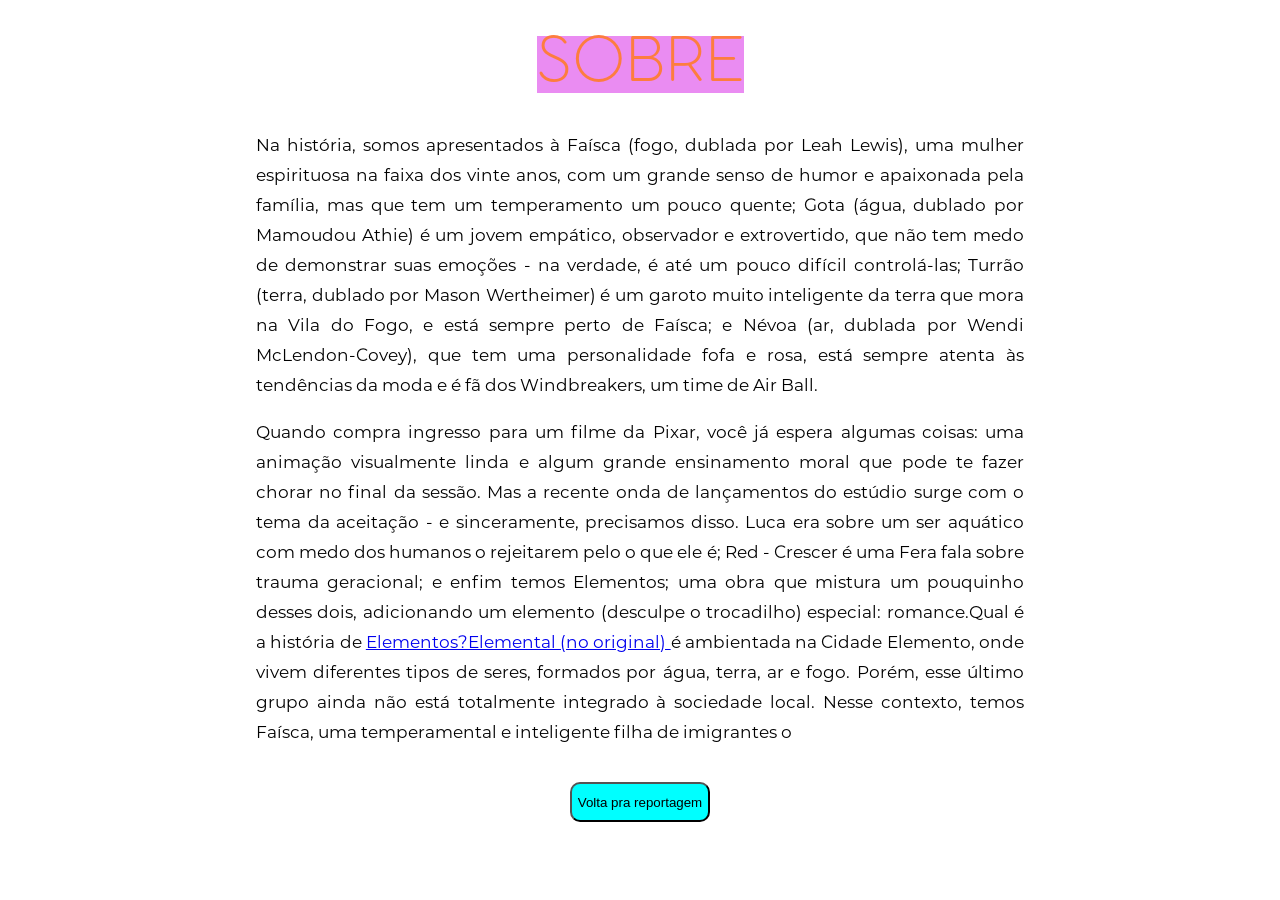
==== sobre.html @ fca2749f "Upload do site" ====
<!DOCTYPE html>
<html lang="en">
<head>
    <meta charset="UTF-8">
    <meta name="viewport" content="width=device-width, initial-scale=1.0">
    <title>sobre</title>
    <link rel="stylesheet" href="styles.css">

    
</head>
<body>
    <section >
        <div class="container">
            <div class="box">
                <div class="text-head">
                    <br><br>
                    <span class="title">SOBRE </span> 
                </div>
            </div>
        </div>
    </section>
    <section class="body-site">
        <div class="container">
            <div class="box">
                
                <p  class="text-center"     >Na história, somos apresentados à Faísca (fogo, dublada por Leah Lewis), uma
                    mulher espirituosa na faixa dos vinte anos, com um grande senso de humor e apaixonada pela família,
                    mas que tem um temperamento um pouco quente; Gota (água, dublado por Mamoudou Athie) é um jovem
                    empático, observador e extrovertido, que não tem medo de demonstrar suas emoções - na verdade, é até
                    um pouco difícil controlá-las; Turrão (terra, dublado por Mason Wertheimer) é um garoto muito
                    inteligente da terra que mora na Vila do Fogo, e está sempre perto de Faísca; e Névoa (ar, dublada
                    por Wendi McLendon-Covey), que tem uma personalidade fofa e rosa, está sempre atenta às tendências
                    da moda e é fã dos Windbreakers, um time de Air Ball.</p>
                <p class="text-center" >Quando compra ingresso para um filme da Pixar, você já espera algumas coisas: uma
                    animação visualmente linda e algum grande ensinamento moral que pode te fazer chorar no final da
                    sessão. Mas a recente onda de lançamentos do estúdio surge com o tema da aceitação - e sinceramente,
                    precisamos disso. Luca era sobre um ser aquático com medo dos humanos o rejeitarem pelo o que ele é;
                    Red - Crescer é uma Fera fala sobre trauma geracional; e enfim temos Elementos; uma obra que mistura
                    um pouquinho desses dois, adicionando um elemento (desculpe o trocadilho) especial: romance.Qual é a
                    história de <a href="youtube.com">Elementos?Elemental (no original) </a> é ambientada na Cidade Elemento, onde vivem diferentes
                    tipos de seres, formados por água, terra, ar e fogo. Porém, esse último grupo ainda não está
                    totalmente integrado à sociedade local. Nesse contexto, temos Faísca, uma temperamental e
                    inteligente filha de imigrantes o</p>
                    <br>


                    <div class="botao-centro">
                    <a href="Index.html"><button type="button"  class="botao" >Volta pra reportagem</button></a>
                    </div>
            </div>
        </div>  
       
</body>
</html>
---- styles.css ----
body {
    overflow-x: hidden;
    margin: 0px;
    padding: 0%;

}

.head-site {
    background-image: url(Imgs/headimg.jpg);
    background-position: center top;
    background-repeat: no-repeat;
    background-size: cover;
    background-attachment: fixed;
    color: white;
    padding-top: 100px;
    padding-bottom: 200px;
}

.botao-centro {
    text-align: center;
}

.botao {
    border-radius: 10px;
    background-color: aqua;
    height: 40px;

}

.botao-flutuante {
    cursor: pointer;
    position: fixed;
    right: 15px;
    bottom: 15px;

    width: 50px;
    height: 50px;
    border: 1px solid #FD7D3F;
    border-radius: 50%;
    color: #FD7D3F;
}

.seta {
    width: 20px;
    height: 20px;
}

.box-img {
    background-image: url(Imgs/headimg.jpg);
    background-position: center top;
    background-repeat: no-repeat;
    background-size: cover;
    color: white;
    padding-top: 60px;
    padding-bottom: 100px;
}

.container {

    display: flex;
    flex-direction: row;
    justify-content: center;
    align-items: center
}

#back {
    position: fixed;
    top: 0;
    left: 0;
    background-color: rgba(0, 0, 0, 0.5);
    width: 100%;
    height: 100%;
    display: none;
}

.box {
    width: 60%;
 
}


.box-text {
    background-color: white;
    color: black;
    width: 800px;
    padding-left: 30px;
    padding-top: 30px;
    padding-right: 30px;
    padding: 30px;
}


img {
    width: 100%;
    height: 500px;
}


.img-style {
    width: 400px;
    height: 400px;
}

/* rodape*/
.rodape {
    padding-top: 30px;
    color: white;
    background-color: black;
}

.icon {
    width: 50px;
    height: 50px;
    text-align: right;
}

.icon-position {
    text-align: right;
}

/*text*/
@font-face {
    font-family: 'Montserrat';
    src: url(Montserrat-Regular.otf);

}

@font-face {
    font-family: 'Aristotelica';
    src: url(Zetafonts\ -\ Aristotelica\ Pro\ Text\ Extralight.otf);

}

.text-center {
    font-family: 'Montserrat';
    font-size: 17px;
    text-align: justify;
    line-height: 30px;
}

.text-center-citacao {
    font-family: 'Montserrat';
    font-size: 17px;
    text-align: justify;
    line-height: 30px;

    float: left;
  

}

.text-center-citacao1 {
    font-family: 'Montserrat';
    font-size: 20px;
    text-align: center;
    line-height: 30px;
    font-weight: bold;
    display: flex;
    float: right;
   
}

.text-center-citacao2 {
    font-family: 'Montserrat';
    font-size: 18px;
    line-height: 30px;
    font-style: italic ;
    font-weight: bold;
}

.body-site {
    padding-top: 20px;
    padding-bottom: 10px;

}


.text-head {
    text-align: center;

}

.text-body {
    font-size: 20px;
    line-height: 30px;
}

.title {
    font-size: 70px;
    font-family: 'Aristotelica';
    color: #FD7D3F;
    background-color: rgba(213, 27, 230, 0.5);
}

.fonts {
    font-size: 10px;
    padding-left: 40%;
}

.aspas {
    width: 90px;
    height: 50px;

}

.aspas1 {
    width: 90px;
    height: 50px;
    float: right;
    text-align: left;
    padding-right:11%;
}

/* Audio */
.audio-box {
    width: 100%;
    height: 150px;
    background-color: rgba(242,242,242,255);

    border-radius: 20px;
    display: flex;

}

.img-audio {
    width: 160px;
    height: 140px;
    padding: 4px;
    border-radius: 20px;
    float: left;
}

.a {
    padding-left: 10px;
    flex-direction: column;
    float: left;
    text-align: left;
 
}
.teste{
  font-size: 20px;
}
audio {
    width: 550px;
    float: right;
    padding-right: 50px;
    
}
.player {
    width: 640px;
   
    display: grid;
    grid-template-columns: 48px 1fr 48px;
    grid-gap: 16px;
  
    position: relative;
    border-radius: 64px;
}

.control,#current {
    height: 100%;
    display: flex;
    justify-content: center;
    align-items: center;
    
    padding-left: 20px;
}
.control{
    
    padding-left: 260px
}
#playbtn {
    font-size: 24px;
    float: left;
    -webkit-text-stroke-width: 1px;
    -webkit-text-stroke-color:#640059;
    cursor: pointer;
    padding-top: 15px;
    padding-left: 10px;
}

#playbtn:hover {
    background-color: rgba(242,242,242,255);
}



#current {
    text-align: right;
    padding-right: 350px;
    
}


#progress {
    display: block;
    width: var(--progress,0%);
    background-color: rgb(255, 0, 0);
    transition: all 1s linear;
    height: 100%;
}
.audiobody{
    min-height: 100vh;
  padding-top: 20px;
    
    color:  #B948AB;
}
.botao-audio {
    width: 40px;
    height: 40px;
    border-radius: 50px;
    text-align: center;
    background-color: #0059be;
    border: 1px solid #000000;

}



.img-botao {
    width: 28px;
    height: 25px;

}
.marquee{
    padding-top: 40px;
    font-family:"Montserrat" ;
    font-weight: bold
    
}
audio::-webkit-media-controls-panel {
    background-color: rgba(242,242,242,255);
}

audio::-webkit-media-controls-play-button {
    background-color: rgba(242,242,242,255);
    border-radius: 50%;
    display: none;
}

audio::-webkit-media-controls-current-time-display {
    background-color: rgba(242,242,242,255);
   display: none;
}

audio::-webkit-media-controls-time-remaining-display {
    background-color: rgba(242,242,242,255);
    display: none;

}

audio::-webkit-media-controls-timeline {
    border-radius: 40px;
    background-color: rgba(242,242,242,255);

}

audio::-webkit-media-controls-volume-slider {
    background-color: rgba(242,242,242,255);
    border-radius: 50px;
    padding-left: 10px;
    padding-right: 10px;
  
}


audio::-webkit-media-controls-mute-button {
    background-color: rgba(242,242,242,255);
    border-radius: 50%;

}

video {
    padding-left: 20px;
    border-radius: 50px;
    width: 500px;
    height: 500px;
    
}

/*nav bar*/
.a-navbar {
    color: rgb(0, 0, 0);
    text-decoration: none;

}

.li-menu {
    padding-top: 35px;
    padding-left: 20px;
}

.li-menu1 {
    padding-top: 10px;
}

.logo {
    text-align: center;
    padding-right: 40%;
    font-size: 20px;

}


nav {

    position: fixed;
    display: flex;
    align-items: center;
    width: 67px;

}

.nav-list {
    position: absolute;
    left: 0;
    top: -2.5vh;
    width: 5vw;
    height: 100vh;
    flex-direction: column;
    align-items: center;
    background-color: #B948AB;
    display: flex;
    list-style: none;
    transform: translate(-100%);
    transition: transform 0.4s ease-in;
    text-align: left;

}

.nav-list li {
    font-family: 'Montserrat';
    margin-right: 100%;
    padding-right: 20px;
    font-size: 15px;
}

.mobile-menu {
    cursor: pointer;
    display: block;
    margin-right: 10%;
    width: 52px;
    padding-left: 20px;
}

.line {
    transform: translate(-20%);
    width: 110px;
    height: 2px;
    background-color: rgb(0, 0, 0);
    margin: 8px;
    color: #B948AB;
}

.mobile-menu div {
    width: 32px;
    height: 2px;
    background-color: #1d00c4;
    margin: 8px;
}

.menu {
    padding-left: 125px;
}

.text-menu {
    padding-left: 36px;
    color: #0059be;
}

.nav-list.active {
    transform: translateX(0);
}

/*carrosel */


.main-slide {
    max-width: 800px;
    display: flex;
    align-content: end;
    justify-content: right;
    padding-left: 20px;
    padding-top: 20px;
}

.div-slide {
    float: right;
}

.img-s {
    width: 100%;
    height: 500px;
    transition-duration: 1000ms;
  
}

.swiper-button-next {
    transition-duration: 1000ms;
}

.leganda-carrosel {
    position: absolute;
    color: #000000;
    font-size: 20px;
    bottom: 2px;
    background-color: rgb(255, 255, 255,0.7);
    width: 93%;
    height: 52px;

    padding-left: 7%;
    transition: transform 0.5s ease-in;
    

}

.contador {
    padding-left: 90%;

}

.pos-carrosel {
    font-size: 10px;
    color: white;
}

.img-lado {
    width: 30%;
    padding-top: 50px;
    float: left;
}


@media screen and (max-width: 1000px) {
    body {
        font-size: 10px;
    }

    .img-lado {
        flex-direction: column;

    }

    .container {
        
        display: flex;
        flex-direction: none;
        justify-content: center;
        align-items: center
    }

    .box {
        width: 100%;
    }

    .box-text {
        background-color: white;
        color: black;
        width: 200px;
        padding-left: 10px;
        padding-top: 10px;
        padding-right: 10px;
        padding: 10px;
    }

    .title {
        font-size: 20px;
    }

    video {

        width: 100%;
        height: 200px;
    }

    .head-site {
        background-size: 100%;
        padding-bottom: 10px;
        padding-top: 0px;
    }

    .text-center {
        font-size: 12px;
    }

    .text-body {
        font-size: 12px;
    }

    img {
        height: 200px;
    }

    audio {
        width: 100%;
    }

    .img-s {
        width: 100%;
        height: 200px;
        border-radius: 20px;
    }

    .img-lado {
        display: flex;
        padding-top: 10px;

    }

    .nav-list {
        position: absolute;
        left: 0;
        top: -1.5vh;
        width: 10vw;
        height: 400vh;


    }

    .menu {
        padding-left: 90px;
        
    }
    audio {
        width: 250px;
     
        
    }
    
    .control{
        font-size: 15px;
        padding-left: 170px
    }
 
    #current {
        text-align: right;
        padding-right: 180px;
        font-size: 15px;
        
    }
    .audio-box {
       flex-direction: column;
       height: 250px;

    }
    .img-audio {
        width: 160px;
        height: 140px;
       
    }
   .teste{
    flex-direction: row;
   }
}
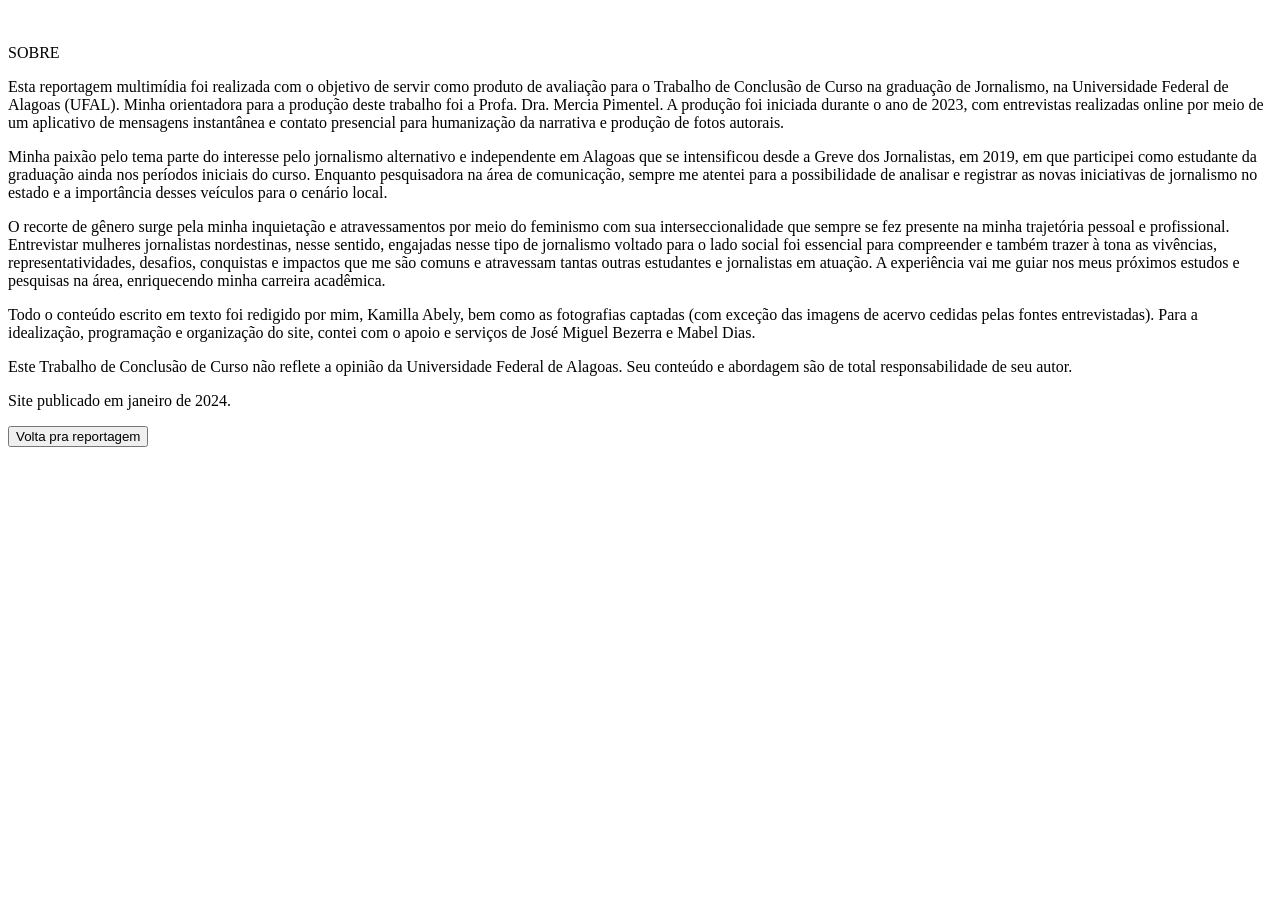
==== commit 0b33ff96: "Create sobre.html" ====
--- a/sobre.html
+++ b/sobre.html
@@ -1,54 +1,71 @@
-<!DOCTYPE html>
-<html lang="en">
-<head>
-    <meta charset="UTF-8">
-    <meta name="viewport" content="width=device-width, initial-scale=1.0">
-    <title>sobre</title>
-    <link rel="stylesheet" href="styles.css">
-
-    
-</head>
-<body>
-    <section >
-        <div class="container">
-            <div class="box">
-                <div class="text-head">
-                    <br><br>
-                    <span class="title">SOBRE </span> 
-                </div>
-            </div>
-        </div>
-    </section>
-    <section class="body-site">
-        <div class="container">
-            <div class="box">
-                
-                <p  class="text-center"     >Na história, somos apresentados à Faísca (fogo, dublada por Leah Lewis), uma
-                    mulher espirituosa na faixa dos vinte anos, com um grande senso de humor e apaixonada pela família,
-                    mas que tem um temperamento um pouco quente; Gota (água, dublado por Mamoudou Athie) é um jovem
-                    empático, observador e extrovertido, que não tem medo de demonstrar suas emoções - na verdade, é até
-                    um pouco difícil controlá-las; Turrão (terra, dublado por Mason Wertheimer) é um garoto muito
-                    inteligente da terra que mora na Vila do Fogo, e está sempre perto de Faísca; e Névoa (ar, dublada
-                    por Wendi McLendon-Covey), que tem uma personalidade fofa e rosa, está sempre atenta às tendências
-                    da moda e é fã dos Windbreakers, um time de Air Ball.</p>
-                <p class="text-center" >Quando compra ingresso para um filme da Pixar, você já espera algumas coisas: uma
-                    animação visualmente linda e algum grande ensinamento moral que pode te fazer chorar no final da
-                    sessão. Mas a recente onda de lançamentos do estúdio surge com o tema da aceitação - e sinceramente,
-                    precisamos disso. Luca era sobre um ser aquático com medo dos humanos o rejeitarem pelo o que ele é;
-                    Red - Crescer é uma Fera fala sobre trauma geracional; e enfim temos Elementos; uma obra que mistura
-                    um pouquinho desses dois, adicionando um elemento (desculpe o trocadilho) especial: romance.Qual é a
-                    história de <a href="youtube.com">Elementos?Elemental (no original) </a> é ambientada na Cidade Elemento, onde vivem diferentes
-                    tipos de seres, formados por água, terra, ar e fogo. Porém, esse último grupo ainda não está
-                    totalmente integrado à sociedade local. Nesse contexto, temos Faísca, uma temperamental e
-                    inteligente filha de imigrantes o</p>
-                    <br>
-
-
-                    <div class="botao-centro">
-                    <a href="Index.html"><button type="button"  class="botao" >Volta pra reportagem</button></a>
-                    </div>
-            </div>
-        </div>  
-       
-</body>
-</html>+<!DOCTYPE html>
+<html lang="en">
+
+<head>
+    <meta charset="UTF-8">
+    <meta name="viewport" content="width=device-width, initial-scale=1.0">
+    <title>sobre</title>
+    <link rel="stylesheet" href="styles.css">
+
+
+</head>
+
+<body>
+    <section>
+        <div class="container">
+            <div class="box">
+                <div class="text-head">
+                    <br><br>
+                    <span class="title">SOBRE </span>
+                </div>
+            </div>
+        </div>
+    </section>
+    <section class="body-site">
+        <div class="container">
+            <div class="box">
+
+                <p class="text-center">Esta reportagem multimídia foi realizada com o objetivo de servir como produto de
+                    avaliação para o Trabalho de Conclusão de Curso na graduação de Jornalismo, na Universidade Federal
+                    de Alagoas (UFAL). Minha orientadora para a produção deste trabalho foi a Profa. Dra. Mercia
+                    Pimentel. A produção foi iniciada durante o ano de 2023, com entrevistas realizadas online por meio
+                    de um aplicativo de mensagens instantânea e contato presencial para humanização da narrativa e
+                    produção de fotos autorais.</p>
+                <p class="text-center">
+                    Minha paixão pelo tema parte do interesse pelo jornalismo alternativo e independente em Alagoas que
+                    se intensificou desde a Greve dos Jornalistas, em 2019, em que participei como estudante da
+                    graduação ainda nos períodos iniciais do curso. Enquanto pesquisadora na área de comunicação, sempre
+                    me atentei para a possibilidade de analisar e registrar as novas iniciativas de jornalismo no estado
+                    e a importância desses veículos para o cenário local.
+                </p>
+                <p class="text-center">O recorte de gênero surge pela minha inquietação e atravessamentos por meio do
+                    feminismo com sua interseccionalidade que sempre se fez presente na minha trajetória pessoal e
+                    profissional. Entrevistar mulheres jornalistas nordestinas, nesse sentido, engajadas nesse tipo de
+                    jornalismo voltado para o lado social foi essencial para compreender e também trazer à tona as
+                    vivências, representatividades, desafios, conquistas e impactos que me são comuns e atravessam
+                    tantas outras estudantes e jornalistas em atuação. A experiência vai me guiar nos meus próximos
+                    estudos e pesquisas na área, enriquecendo minha carreira acadêmica.
+                </p>
+                <p class="text-center">Todo o conteúdo escrito em texto foi redigido por mim, Kamilla Abely, bem como as
+                    fotografias captadas (com exceção das imagens de acervo cedidas pelas fontes entrevistadas). Para a
+                    idealização, programação e organização do site, contei com o apoio e serviços de José Miguel Bezerra
+                    e Mabel Dias. </p>
+                <p class="text-center">​
+                    Este Trabalho de Conclusão de Curso não reflete a opinião da Universidade Federal de Alagoas. Seu
+                    conteúdo e abordagem são de total responsabilidade de seu autor.
+                </p>
+           
+                <p class="data-publi">​
+
+                    Site publicado em janeiro de 2024.
+
+                </p>
+                <div class="botao-centro">
+                    <a href="Index.html"><button type="button" class="botao">Volta pra reportagem</button></a>
+                </div>
+            </div>
+        </div>
+
+</body>
+
+</html>
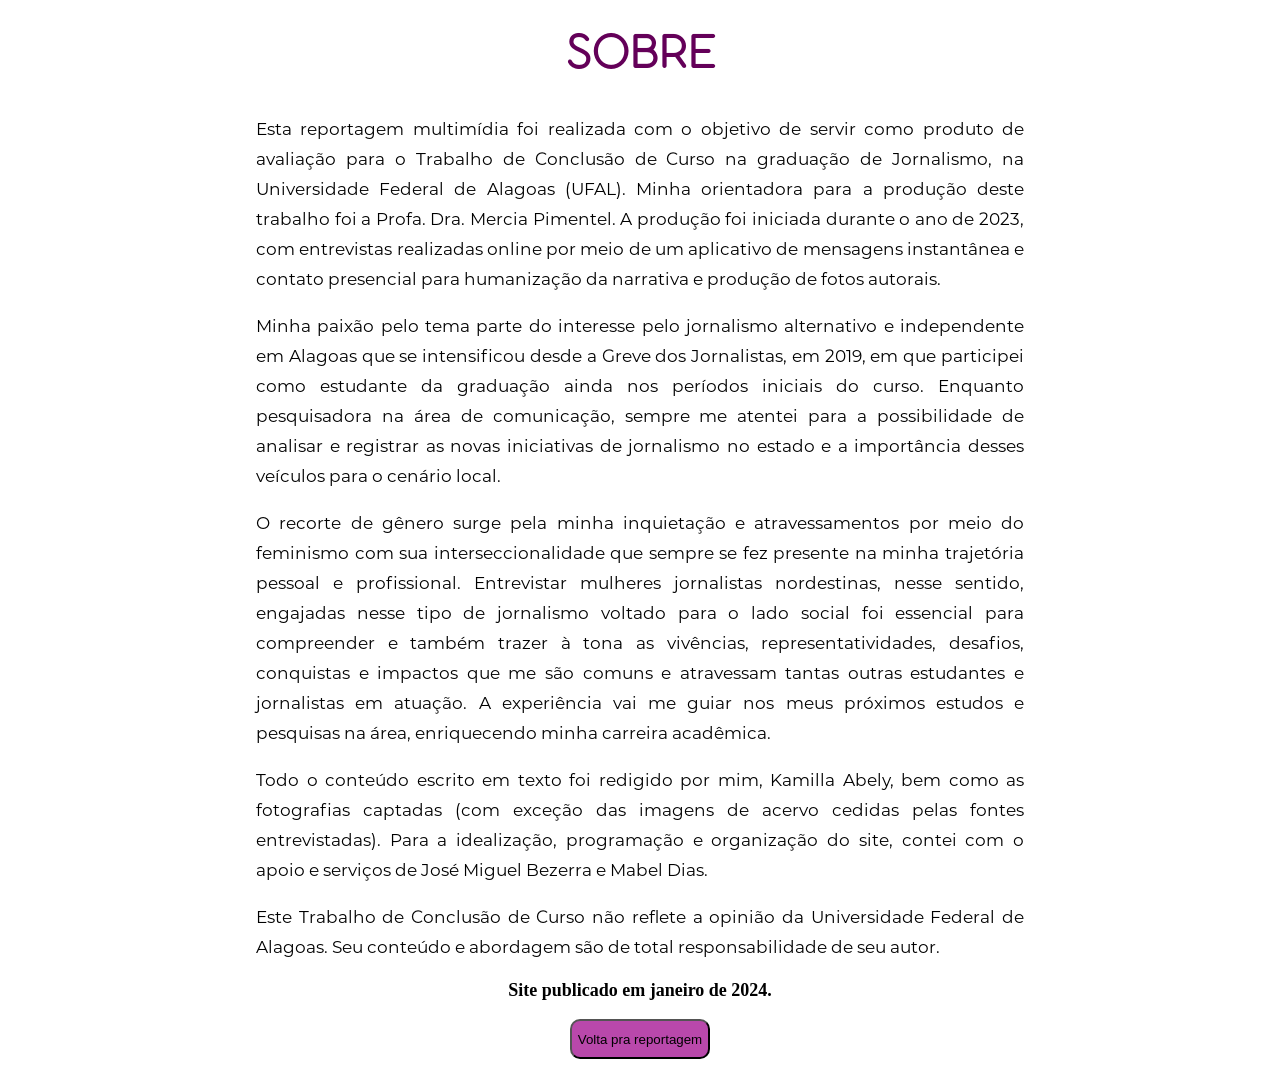
==== commit 90665325: "Update sobre.html" ====
--- a/sobre.html
+++ b/sobre.html
@@ -61,7 +61,7 @@
 
                 </p>
                 <div class="botao-centro">
-                    <a href="Index.html"><button type="button" class="botao">Volta pra reportagem</button></a>
+                    <a href="index.html"><button type="button" class="botao">Volta pra reportagem</button></a>
                 </div>
             </div>
         </div>
--- a/styles.css
+++ b/styles.css
@@ -0,0 +1,695 @@
+body {
+    overflow-x: hidden;
+    margin: 0px;
+    padding: 0%;
+
+}
+
+.head-site {
+    background-image: url(Imgs/headimg.jpg);
+    background-position: center top;
+    background-repeat: no-repeat;
+    background-size: cover;
+    background-attachment: fixed;
+    color: white;
+    padding-top: 100px;
+    padding-bottom: 200px;
+}
+
+.botao-centro {
+    text-align: center;
+}
+
+.botao {
+    border-radius: 10px;
+    background-color: #B948AB;
+    height: 40px;
+
+}
+
+.botao-flutuante {
+    cursor: pointer;
+    position: fixed;
+    right: 15px;
+    bottom: 15px;
+
+    width: 50px;
+    height: 50px;
+    border: 1px solid #FD7D3F;
+    border-radius: 50%;
+    color: #FD7D3F;
+}
+
+.seta {
+    width: 20px;
+    height: 20px;
+}
+
+.box-img {
+    background-image: url(Imgs/headimg.jpg);
+    background-position: center top;
+    background-repeat: no-repeat;
+    background-size: cover;
+    color: white;
+    padding-top: 60px;
+    padding-bottom: 100px;
+}
+
+.container {
+
+    display: flex;
+    flex-direction: row;
+    justify-content: center;
+    align-items: center
+}
+
+#back {
+    position: fixed;
+    top: 0;
+    left: 0;
+    background-color: rgba(0, 0, 0, 0.5);
+    width: 100%;
+    height: 100%;
+    display: none;
+}
+
+.box {
+    width: 60%;
+ 
+}
+
+
+.box-text {
+    background-color: white;
+    color: black;
+    width: 800px;
+    padding-left: 30px;
+    padding-top: 30px;
+    padding-right: 30px;
+    padding: 30px;
+}
+
+
+img {
+    width: 100%;
+    height: 500px;
+}
+
+
+.img-style {
+    width: 400px;
+    height: 400px;
+}
+
+/* rodape*/
+.rodape {
+    padding-top: 30px;
+    color: white;
+    background-color: black;
+}
+
+.icon {
+    width: 50px;
+    height: 50px;
+    text-align: right;
+}
+
+.icon-position {
+    text-align: right;
+}
+
+/*text*/
+@font-face {
+    font-family: 'Montserrat';
+    src: url(Montserrat-Regular.otf);
+
+}
+
+@font-face {
+    font-family: 'Aristotelica';
+    src: url(Zetafonts\ -\ Aristotelica\ Pro\ Text\ Extralight.otf);
+
+}
+
+.text-center {
+    font-family: 'Montserrat';
+    font-size: 17px;
+    text-align: justify;
+    line-height: 30px;
+}
+
+.text-center-citacao {
+    font-family: 'Montserrat';
+    font-size: 17px;
+    text-align: justify;
+    line-height: 30px;
+
+    float: left;
+  
+
+}
+
+.text-center-citacao1 {
+    font-family: 'Montserrat';
+    font-size: 20px;
+    text-align: center;
+    line-height: 30px;
+    font-weight: bold;
+    display: flex;
+    float: right;
+   
+}
+
+.text-center-citacao2 {
+    font-family: 'Montserrat';
+    font-size: 18px;
+    line-height: 30px;
+    font-style: italic ;
+    font-weight: bold;
+}
+
+.body-site {
+    padding-top: 20px;
+    padding-bottom: 10px;
+
+}
+
+
+.text-head {
+    text-align: center;
+
+}
+
+.text-body {
+    font-size: 20px;
+    line-height: 30px;
+}
+
+.title {
+    font-size: 50px;
+    font-family: 'Aristotelica';
+    color:#640059;
+    font-weight: bold;
+    padding-top: 20px;
+}
+.title-one{
+    font-size: 70px;
+    font-family: 'Aristotelica';
+    color:#640059;
+    font-weight: bold
+
+}
+.data-publi{
+    text-align: center;
+    font-weight: bold;
+    font-size: 18px;
+}
+.fonts {
+    font-size: 10px;
+    padding-left: 40%;
+}
+
+.aspas {
+    width: 90px;
+    height: 50px;
+    
+}
+
+.aspas1 {
+    width: 90px;
+    height: 50px;
+    float: right;
+    text-align: left;
+    padding-right:11%;
+}
+
+/* Audio */
+.audio-box {
+    width: 100%;
+    height: 150px;
+    background-color: rgba(242,242,242,255);
+
+    border-radius: 20px;
+    display: flex;
+
+}
+
+.img-audio {
+    width: 160px;
+    height: 140px;
+    padding: 4px;
+    border-radius: 20px;
+    float: left;
+}
+
+.a {
+    padding-left: 10px;
+    flex-direction: column;
+    float: left;
+    text-align: left;
+ 
+}
+.teste{
+  font-size: 20px;
+}
+audio {
+    width: 550px;
+    float: right;
+    padding-right: 50px;
+    
+}
+.player {
+    width: 640px;
+   
+    display: grid;
+    grid-template-columns: 48px 1fr 48px;
+    grid-gap: 16px;
+  
+    position: relative;
+    border-radius: 64px;
+}
+
+.control,#current {
+    height: 100%;
+    display: flex;
+    justify-content: center;
+    align-items: center;
+    
+    padding-left: 20px;
+}
+
+.control{
+    
+    padding-left: 260px
+}
+#playbtn {
+    font-size: 24px;
+    float: left;
+    -webkit-text-stroke-width: 1px;
+    -webkit-text-stroke-color:#640059;
+    cursor: pointer;
+    padding-top: 15px;
+    padding-left: 10px;
+}
+#playbtn1 {
+    font-size: 24px;
+    float: left;
+    -webkit-text-stroke-width: 1px;
+    -webkit-text-stroke-color:#640059;
+    cursor: pointer;
+    padding-top: 15px;
+    padding-left: 10px;
+}
+#playbtn3 {
+    font-size: 24px;
+    float: left;
+    -webkit-text-stroke-width: 1px;
+    -webkit-text-stroke-color:#640059;
+    cursor: pointer;
+    padding-top: 15px;
+    padding-left: 10px;
+}
+#playbtn:hover {
+    background-color: rgba(242,242,242,255);
+}
+
+/* audio 1 G*/
+.control{
+    
+    padding-left: 260px
+}
+.current-class{
+    text-align: right;
+    padding-right: 350px;
+    
+}
+/* audio 2 G*/
+
+
+#progress {
+    display: block;
+    width: var(--progress,0%);
+    background-color: rgb(255, 0, 0);
+    transition: all 1s linear;
+    height: 100%;
+}
+.audiobody{
+    min-height: 100vh;
+  padding-top: 20px;
+    
+    color:  #B948AB;
+}
+.botao-audio {
+    width: 40px;
+    height: 40px;
+    border-radius: 50px;
+    text-align: center;
+    background-color: #0059be;
+    border: 1px solid #000000;
+
+}
+
+
+
+.img-botao {
+    width: 28px;
+    height: 25px;
+
+}
+.marquee{
+    padding-top: 40px;
+    font-family:"Montserrat" ;
+    font-weight: bold
+    
+}
+.subtitulo{
+    padding-top: 10px;
+    font-size: 14px;
+    font-family:"Montserrat" ;
+    
+}
+audio::-webkit-media-controls-panel {
+    background-color: rgba(242,242,242,255);
+}
+
+audio::-webkit-media-controls-play-button {
+    background-color: rgba(242,242,242,255);
+    border-radius: 50%;
+    display: none;
+}
+
+audio::-webkit-media-controls-current-time-display {
+    background-color: rgba(242,242,242,255);
+   display: none;
+}
+
+audio::-webkit-media-controls-time-remaining-display {
+    background-color: rgba(242,242,242,255);
+    display: none;
+
+}
+
+audio::-webkit-media-controls-timeline {
+    border-radius: 40px;
+    background-color: rgba(242,242,242,255);
+
+}
+
+audio::-webkit-media-controls-volume-slider {
+    background-color: rgba(242,242,242,255);
+    border-radius: 50px;
+    padding-left: 10px;
+    padding-right: 10px;
+  
+}
+
+
+audio::-webkit-media-controls-mute-button {
+    background-color: rgba(242,242,242,255);
+    border-radius: 50%;
+
+}
+
+video {
+    padding-left: 20px;
+    border-radius: 50px;
+    width: 500px;
+    height: 500px;
+    
+}
+
+/*nav bar*/
+.a-navbar {
+    color: rgb(0, 0, 0);
+    text-decoration: none;
+
+}
+
+.li-menu {
+    padding-top: 35px;
+    padding-left: 20px;
+}
+
+.li-menu1 {
+    padding-top: 10px;
+}
+
+.logo {
+    text-align: center;
+    padding-right: 40%;
+    font-size: 20px;
+
+}
+
+
+nav {
+
+    position: fixed;
+    display: flex;
+    align-items: center;
+    width: 67px;
+
+}
+
+.nav-list {
+    position: absolute;
+    left: 0;
+    top: -2.5vh;
+    width: 8vw;
+    height: 100vh;
+    flex-direction: column;
+    align-items: center;
+    background-color: #B948AB;
+    display: flex;
+    list-style: none;
+    transform: translate(-100%);
+    transition: transform 0.4s ease-in;
+    
+
+}
+
+
+.nav-list li {
+    font-family: 'Montserrat';
+    margin-right: 100%;
+    padding-right: 20px;
+    font-size: 15px;
+}
+
+.mobile-menu {
+    cursor: pointer;
+    display: block;
+    margin-right: 10%;
+    width: 52px;
+    padding-left: 20px;
+}
+
+.line {
+    transform: translate(-20%);
+    width: 110px;
+    height: 2px;
+    background-color: rgb(0, 0, 0);
+    margin: 8px;
+    color: #B948AB;
+}
+
+.mobile-menu div {
+    width: 32px;
+    height: 2px;
+    background-color: #1d00c4;
+    margin: 8px;
+}
+
+.menu {
+    padding-left: 125px;
+}
+
+.text-menu {
+    padding-left: 36px;
+    color: #0059be;
+}
+
+.nav-list.active {
+    transform: translateX(0);
+}
+
+/*carrosel */
+
+
+.main-slide {
+    max-width: 800px;
+    display: flex;
+    align-content: end;
+    justify-content: right;
+    padding-left: 20px;
+    padding-top: 20px;
+}
+
+.div-slide {
+    float: right;
+}
+
+.img-s {
+    width: 100%;
+    height: 500px;
+    transition-duration: 1000ms;
+  
+}
+
+.swiper-button-next {
+    transition-duration: 1000ms;
+}
+
+.leganda-carrosel {
+    position: absolute;
+    color: #000000;
+    font-size: 20px;
+    bottom: 2px;
+    background-color: rgb(255, 255, 255,0.7);
+    width: 93%;
+    height: 52px;
+
+    padding-left: 7%;
+    transition: transform 0.5s ease-in;
+    
+
+}
+
+.contador {
+    padding-left: 90%;
+
+}
+
+.pos-carrosel {
+    font-size: 10px;
+    color: white;
+}
+
+.img-lado {
+    width: 30%;
+    padding-top: 50px;
+    float: left;
+}
+
+
+@media screen and (max-width: 1000px) {
+    body {
+        font-size: 10px;
+    }
+
+    .img-lado {
+        flex-direction: column;
+
+    }
+
+    .container {
+        
+        display: flex;
+        flex-direction: none;
+        justify-content: center;
+        align-items: center
+    }
+
+    .box {
+        width: 100%;
+    }
+
+    .box-text {
+        background-color: white;
+        color: black;
+        width: 200px;
+        padding-left: 10px;
+        padding-top: 10px;
+        padding-right: 10px;
+        padding: 10px;
+    }
+
+    .title {
+        font-size: 20px;
+    }
+
+    video {
+
+        width: 100%;
+        height: 200px;
+    }
+
+    .head-site {
+        background-size: 100%;
+        padding-bottom: 10px;
+        padding-top: 0px;
+    }
+
+    .text-center {
+        font-size: 12px;
+    }
+
+    .text-body {
+        font-size: 12px;
+    }
+
+    img {
+        height: 200px;
+    }
+
+    audio {
+        width: 100%;
+    }
+
+    .img-s {
+        width: 100%;
+        height: 200px;
+        border-radius: 20px;
+    }
+
+    .img-lado {
+        display: flex;
+        padding-top: 10px;
+
+    }
+
+    .nav-list {
+        position: absolute;
+        left: 0;
+        top: -1.5vh;
+        width: 10vw;
+        height: 400vh;
+
+
+    }
+
+    .menu {
+        padding-left: 90px;
+        
+    }
+    audio {
+        width: 250px;
+     
+        
+    }
+    
+    .control{
+        font-size: 15px;
+        padding-left: 170px
+    }
+ 
+    #current {
+        text-align: right;
+        padding-right: 180px;
+        font-size: 15px;
+        
+    }
+    .audio-box {
+       flex-direction: column;
+       height: 250px;
+
+    }
+    .img-audio {
+        width: 160px;
+        height: 140px;
+       
+    }
+   .teste{
+    flex-direction: row;
+   }
+}
